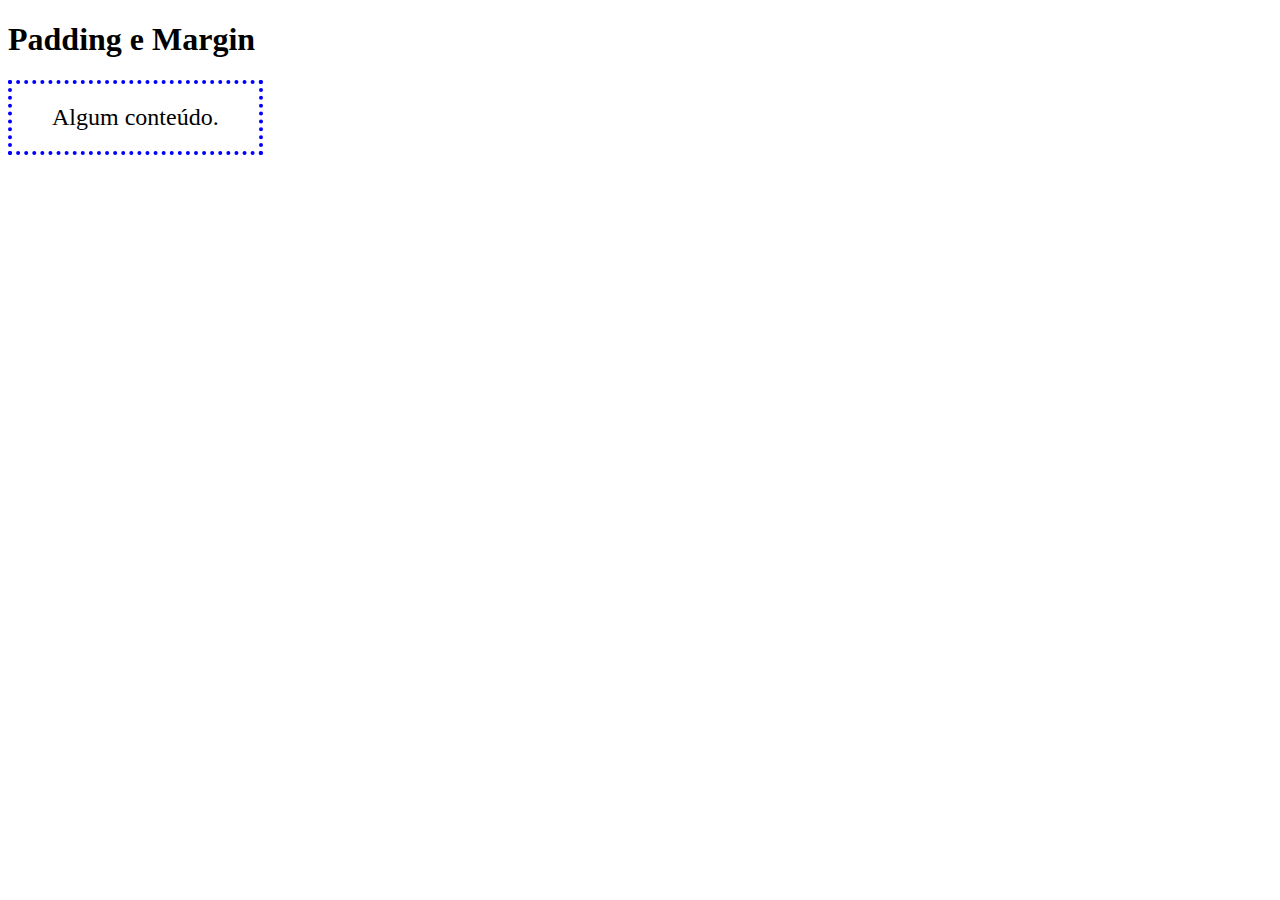
==== 4_BOX_MODEL/2_padding_margin/index.html @ 4dac6e3f "width, height, border e padding no box-model" ====
<!DOCTYPE html>
<html lang="en">
<head>
    <meta charset="UTF-8">
    <meta http-equiv="X-UA-Compatible" content="IE=edge">
    <meta name="viewport" content="width=device-width, initial-scale=1.0">
    <link rel="stylesheet" href="style.css">
    <title>Padding e Margin</title>
</head>
<body>
    <h1>Padding e Margin</h1>

    <div>
        Algum conteúdo.
    </div>
</body>
</html>
---- 4_BOX_MODEL/2_padding_margin/style.css ----
div {
    border: 4px dotted #00f;
    /* fit content = faça o conteúdo caber */
    width: fit-content;
    font-size: 24px;
    /* padding = espaço entre o conteúdo e as bordas */
    padding-top: 10px;
    padding-right: 20px;
    padding-bottom: 30px;
    padding-left: 40px;

    /* shothand */
    /* 1 valor = mesmo valor para todos os lados */
    padding: 20px;

    /* 2 valores = primeiro -- top e bottom / segundo -- right e left */
    padding: 30px 50px;

    /* 3 valores = primeiro -- top / segundo -- right e left/ terceiro -- bottom */
    padding: 20px 50px 5px;

    /* 4 valores = primeiro -- top ; segundo -- right / terceiro -- bottom / quarto -- left */
    padding: 30px 50px 70px 90px;

    /* propriedades extras */
    /* padding na horizontal */
    padding-inline: 40px;  

    /* padding na vertical */
    padding-block: 20px;
}
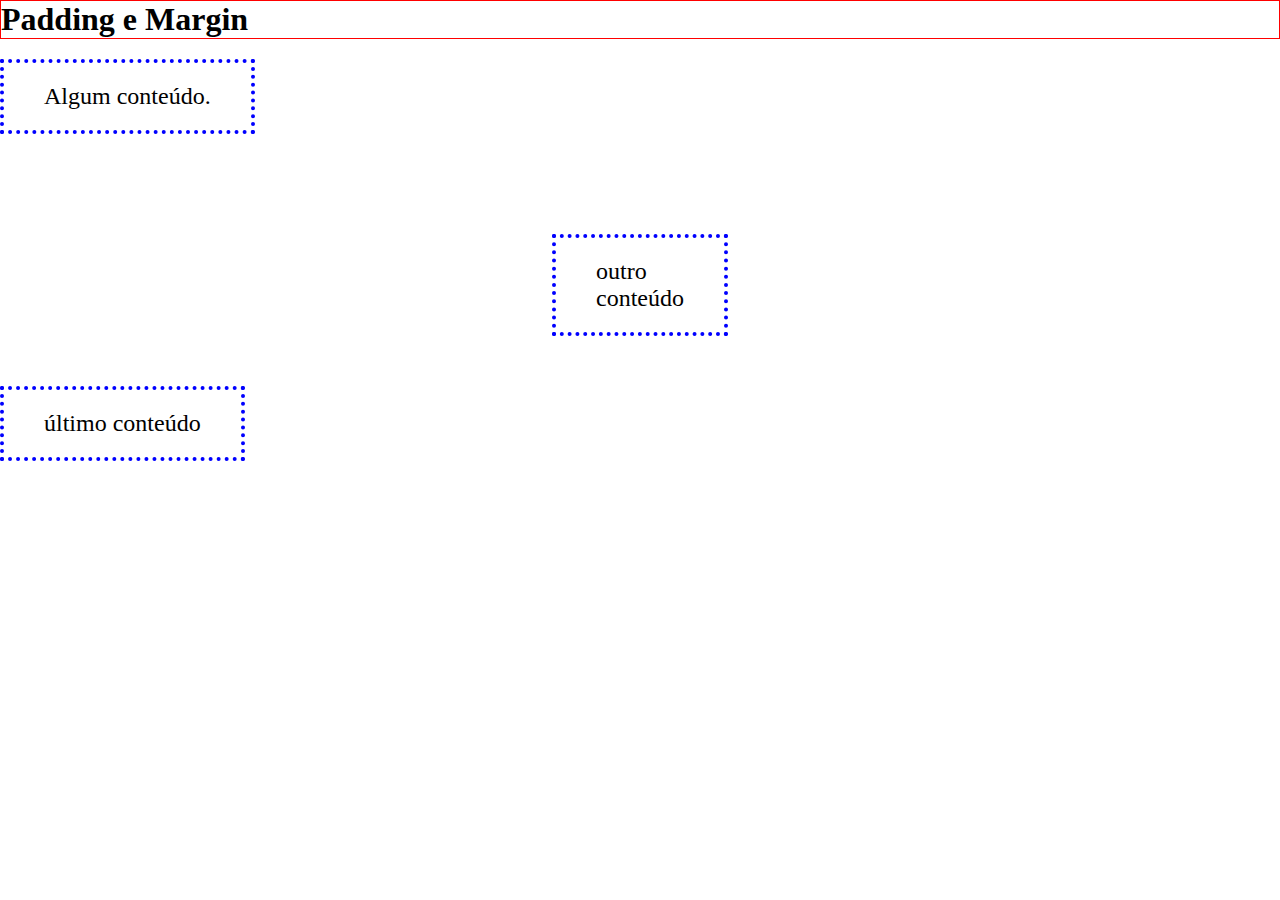
==== commit 89d1a628: "margin" ====
--- a/4_BOX_MODEL/2_padding_margin/index.html
+++ b/4_BOX_MODEL/2_padding_margin/index.html
@@ -10,8 +10,17 @@
 <body>
     <h1>Padding e Margin</h1>
 
-    <div>
+    <div class="algum">
         Algum conteúdo.
+    </div>
+
+    <div class="outro">
+        <!-- br apenas serve para quebrar texto -->
+        outro <br> conteúdo
+    </div>
+
+    <div class="ultimo">
+        último conteúdo
     </div>
 </body>
 </html>--- a/4_BOX_MODEL/2_padding_margin/style.css
+++ b/4_BOX_MODEL/2_padding_margin/style.css
@@ -1,3 +1,12 @@
+
+/* * seleciona tds os elementos */
+* {
+    /* margin é o espaço fora */
+    /* tds os valores de padding tbm serve para margin */
+    margin: 0;
+}
+
+
 div {
     border: 4px dotted #00f;
     /* fit content = faça o conteúdo caber */
@@ -28,4 +37,21 @@
 
     /* padding na vertical */
     padding-block: 20px;
+}
+
+h1 {
+    border: 1px solid red;
+    margin-bottom: 20px;
+}
+
+.algum {
+    margin-bottom: 100px;
+}
+
+.ultimo {
+    margin-top: 50px;
+}
+
+.outro {
+    margin-inline: auto;
 }